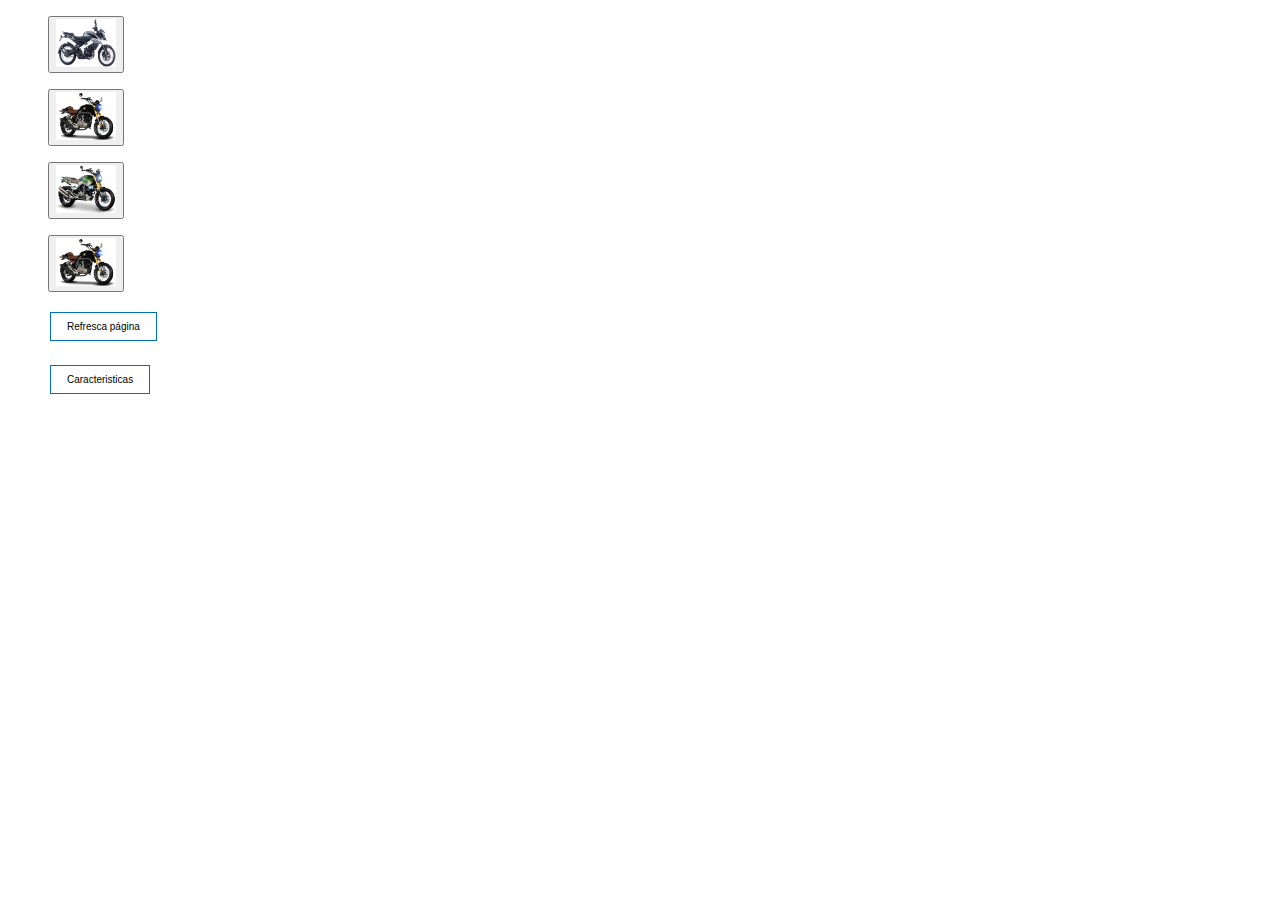
==== index.html @ d83fa90f "Update index.html" ====
<!DOCTYPE html>
<html lang="en">
  <head>
    
 <style>
.button {
  border: none;
  color: white;
  padding: 8px 16px;
  text-align: center;
  text-decoration: none;
  display: inline-block;
  font-size: 10px;
  margin: 4px 2px;
  transition-duration: 0.4s;
  cursor: pointer;
}

.button1 {
  background-color: white;
  color: black;
  border: 1px solid #006fb9;
  
}

.button1:hover {
  background-color: #006fb9;
  color: white;
}
   
  .text-block {
  position: absolute;
  bottom: 20px;
  right: 200px;
  background-color:  rgba(0, 0, 0, 0.2);
  color: rgb(255,218,39);
  font-size: 12px;
  padding-left: 50px;
  padding-right: 50px;
}

   .ventana {
     background:rgba(17,85,157,.8);
     width:30%;
     color:rgba(255,218,39,1);
     font-size:14px;
     text-align:left;
     padding:33px;
     min-height:250px;
     border-radius:22px;
     position:absolute;
     left:34%;
     top:15%;
     display:none;
   }
   
   #cerrar{
     position:absolute;
     right:3px;
     top:1px;
   }
</style>
    
     
    
    <title>AR Coppel: Motos </title>
    <meta charset="utf-8">
    <meta http-equiv="X-UA-Compatible" content="IE=edge">
    <meta name="viewport" content="width=device-width, initial-scale=1">

    <link rel="stylesheet" href="./styles.css">

     
    <script src="https://unpkg.com/focus-visible@5.0.2/dist/focus-visible.js" defer></script>
  </head>
<body>


      <model-viewer ar ar-modes="webxr scene-viewer quick-look"

                    
                  src="./Vento Rocketman.glb"
                  ios-src="./Vento Rocketman.usdz"
                  shadow-intensity="1"
                  id="transform"
                  ar ar-scale="auto"
                  camera-controls disable-zoom
                  ar ar-placement="floor" 
                  auto-rotate ar>
<!--
     <div class="controls">
    <div>
      Scale: X: <input id="x" value="1" size="3" class="number">,
      Y: <input id="y" value="1" size="3" class="number">,
      Z: <input id="z" value="1" size="3" class="number">
    </div>
    <button id="frame"> </button>
  </div>
-->
      <div class="ventana" id="vent">
        <div id="cerrar"> <a href="javascript:cerrar()"><img src="cruz.png"></a> </div>
          <h4>VENTO</h4>
          <p>Cilindrada: 250cc</p>
          <p>Velocidad máxima: 120 km/h</p>
          <p>Transmisión: manual de 5 velocidades</p>
          <p>Encendido: eléctrico</p>
          <p>Motor: 4 tiempos, enfriado por aire</p>
          <p>Capacidad de tanque: 12 litros</p>
          <p>Suspensión trasera: monoshock</p>
        </div>  
     
      <div id="f2c1" style="list-style-type:none;">
        <li>
            <ul><button type="button" onclick="switchSrc(this,'Moto1')"> <img src="518915.PNG" height ="48" width="60" /></button></ul>
          <ul><button type="button" onclick="switchSrc(this,'Rocketman amarilla')"> <img src="593192.PNG" height ="48" width="60" /></button></ul>
            <ul><button type="button" onclick="switchSrc(this,'Rocketman azul')"> <img src="513468.PNG" height ="48" width="60" /></button></ul>
            <ul><button type="button" onclick="switchSrc(this,'Vento Rocketman')"> <img src="593192.PNG" height ="48" width="60" /></button></ul>
            <ul><button class="button button1" onClick="window.location.reload();">Refresca página</button></ul>
            <ul><button class="button button1" onClick="javascript:abrir()">Caracteristicas</button></ul>            
            <!-- <ul><a href="javascript:abrir()"> Caracteristicas </a></ul> -->
        </li>
      </div>
              
        
     <!--
        <div class="text-block">
          <h4>VENTO</h4>
          <p>Cilindrada: 250cc</p>
          <p>Velocidad máxima: 120 km/h</p>
          <p>Transmisión: manual de 5 velocidades</p>
          <p>Encendido: eléctrico</p>
          <p>Motor: 4 tiempos, enfriado por aire</p>
          <p>Capacidad de tanque: 12 litros</p>
          <p>Suspensión trasera: monoshock</p>
       </div>

      -->
  
        </model-viewer>
  
 
    
    
</div>
  
  <script>
    function abrir(){
      document.getElementById("vent").style.display="block";
    }
    function cerrar(){
      document.getElementById("vent").style.display="none";
    }
    
  </script>
    
    
  <script>
const modelViewerTransform = document.querySelector("model-viewer#transform");
const x = document.querySelector('#x');
const y = document.querySelector('#y');
const z = document.querySelector('#z');
const frame = document.querySelector('#frame');

frame.addEventListener('click', () => {
  modelViewerTransform.updateFraming();
});

const updateScale = () => {
  modelViewerTransform.scale = `${x.value} ${y.value} ${z.value}`;
};

x.addEventListener('input', () => {
  updateScale();
});
y.addEventListener('input', () => {
  updateScale();
});
z.addEventListener('input', () => {
  updateScale();
});
</script>


  <script type="module">
  const modelViewer = document.querySelector("model-viewer");

  window.switchSrc = (element, name) => {
    const base = "./" + name;
    modelViewer.src = base + '.glb';
    const slides = document.querySelectorAll(".slide");
    slides.forEach((element) => {element.classList.remove("selected");});
    element.classList.add("selected");
  };

  document.querySelector(".slider").addEventListener('beforexrselect', (ev) => {
    // Keep slider interactions from affecting the XR scene.
    ev.preventDefault();
  });
</script>
  
  
  


  <script type="module"
      src="https://unpkg.com/@google/model-viewer/dist/model-viewer.min.js">
  </script>


  <script nomodule
      src="https://unpkg.com/@google/model-viewer/dist/model-viewer-legacy.js">
  </script>
 <script LANGUAGE="JavaScript">
function GetCookie (name) {
var arg = name + "=";
var alen = arg.length;
var clen = document.cookie.length;
var i = 0;
while (i < clen) {
var j = i + alen;
if (document.cookie.substring(i, j) == arg)
return getCookieVal (j);
i = document.cookie.indexOf(" ", i) + 1;
if (i == 0) break;
}
return null;
}
function SetCookie (name, value) {
var argv = SetCookie.arguments;
var argc = SetCookie.arguments.length;
var expires = (argc > 2) ? argv[2] : null;
var path = (argc > 3) ? argv[3] : null;
var domain = (argc > 4) ? argv[4] : null;
var secure = (argc > 5) ? argv[5] : false;
document.cookie = name + "=" + escape (value) +
((expires == null) ? "" : ("; expires=" + expires.toGMTString())) +
((path == null) ? "" : ("; path=" + path)) +
((domain == null) ? "" : ("; domain=" + domain)) +
((secure == true) ? "; secure" : "");
}
function DeleteCookie (name) {
var exp = new Date();
exp.setTime (exp.getTime() - 1);
var cval = GetCookie (name);
document.cookie = name + "=" + cval + "; expires=" + exp.toGMTString();
}
var expDays = 30;
var exp = new Date();
exp.setTime(exp.getTime() + (expDays*24*60*60*1000));
function amt(){
var count = GetCookie('count')
if(count == null) {
SetCookie('count','1')
return 1
}
else {
var newcount = parseInt(count) + 1;
DeleteCookie('count')
SetCookie('count',newcount,exp)
return count
   }
}
function getCookieVal(offset) {
var endstr = document.cookie.indexOf (";", offset);
if (endstr == -1)
endstr = document.cookie.length;
return unescape(document.cookie.substring(offset, endstr));
}

</script>

<body>
<script LANGUAGE="JavaScript">
<!-- Begin
<!--document.write("You are here for <b>" + amt() + " times.")-->
// End -->
</script>
<!--<input type="button" onclick="DeleteCookie('count')" value="Reset Cookies"/>-->
</body>
</html>
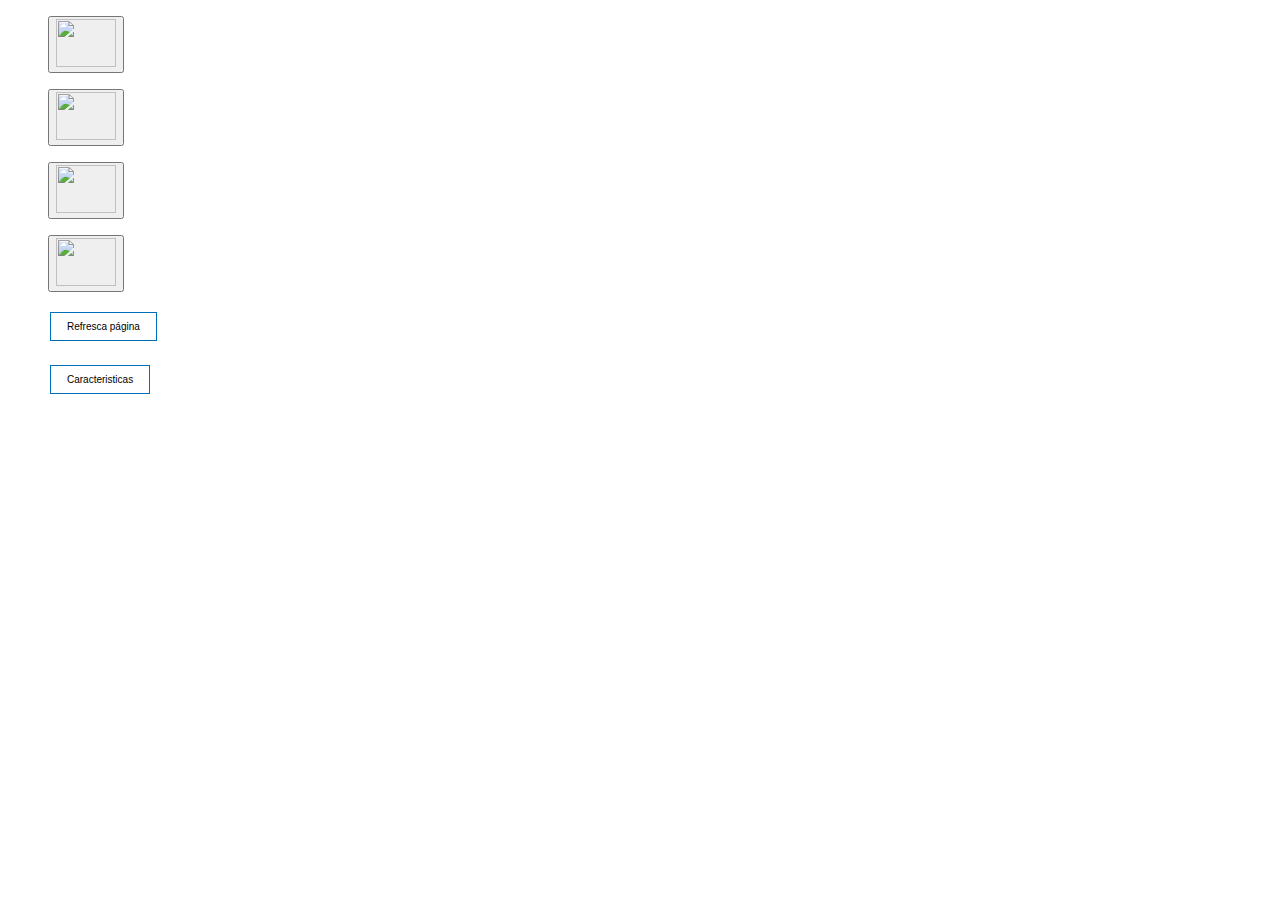
==== commit 4a57db88: "Update index.html" ====
--- a/index.html
+++ b/index.html
@@ -111,16 +111,17 @@
      
       <div id="f2c1" style="list-style-type:none;">
         <li>
-            <ul><button type="button" onclick="switchSrc(this,'Moto1')"> <img src="518915.PNG" height ="48" width="60" /></button></ul>
-          <ul><button type="button" onclick="switchSrc(this,'Rocketman amarilla')"> <img src="593192.PNG" height ="48" width="60" /></button></ul>
-            <ul><button type="button" onclick="switchSrc(this,'Rocketman azul')"> <img src="513468.PNG" height ="48" width="60" /></button></ul>
-            <ul><button type="button" onclick="switchSrc(this,'Vento Rocketman')"> <img src="593192.PNG" height ="48" width="60" /></button></ul>
+            <ul><button type="button" onclick="switchSrc(this,'Vento Rocketman2roja')"> <img src="amarilla.PNG" height ="48" width="60" /></button></ul>
+          <ul><button type="button" onclick="switchSrc(this,'Vento Rocketman3amarilla')"> <img src="azul.PNG" height ="48" width="60" /></button></ul>
+            <ul><button type="button" onclick="switchSrc(this,'Rocketman azul')"> <img src="roja.PNG" height ="48" width="60" /></button></ul>
+            <ul><button type="button" onclick="switchSrc(this,'Vento Rocketman')"> <img src="verde.PNG" height ="48" width="60" /></button></ul>
             <ul><button class="button button1" onClick="window.location.reload();">Refresca página</button></ul>
             <ul><button class="button button1" onClick="javascript:abrir()">Caracteristicas</button></ul>            
             <!-- <ul><a href="javascript:abrir()"> Caracteristicas </a></ul> -->
         </li>
       </div>
               
+        
         
      <!--
         <div class="text-block">
@@ -138,7 +139,6 @@
   
         </model-viewer>
   
- 
     
     
 </div>
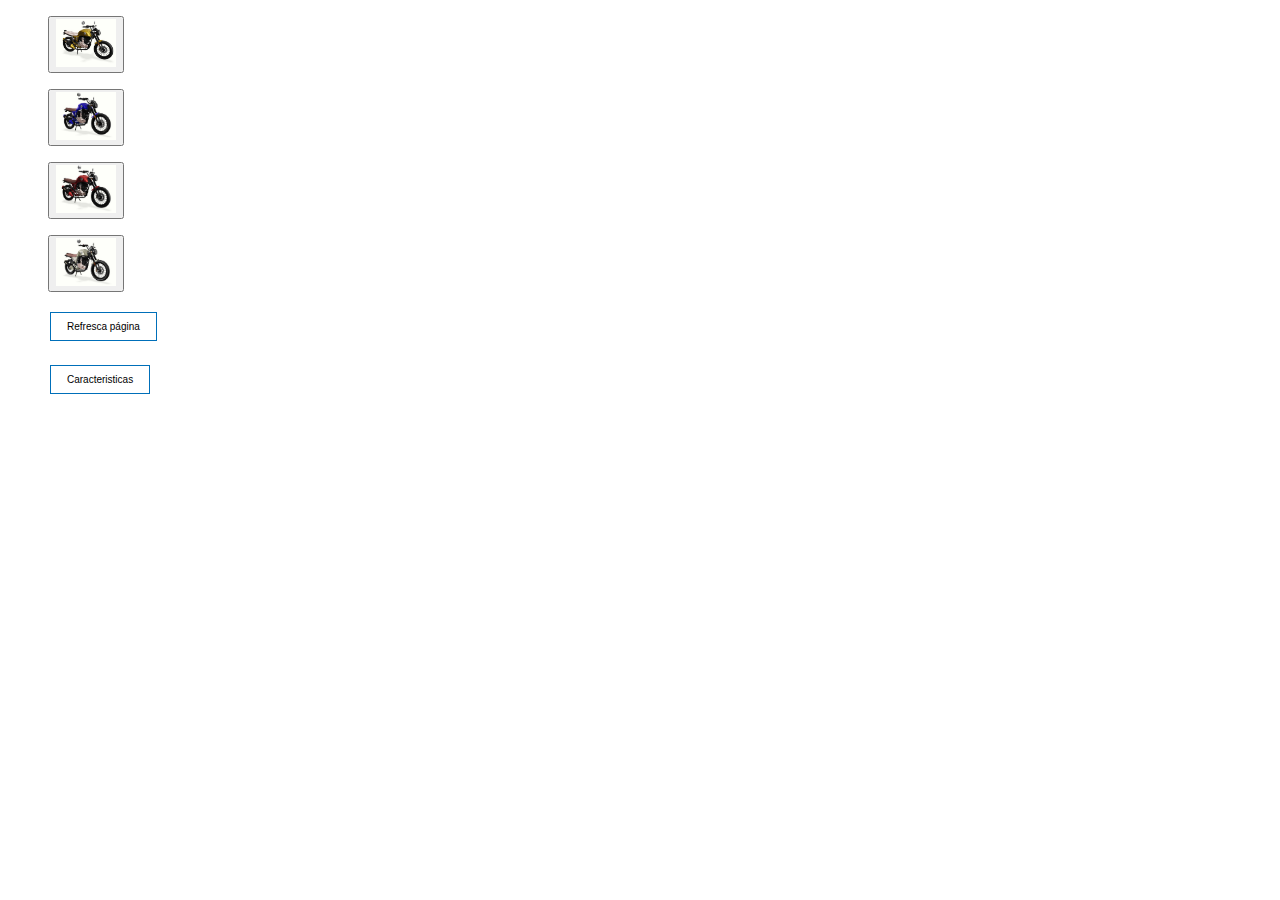
==== commit 437fe98b: "Update index.html" ====
--- a/index.html
+++ b/index.html
@@ -111,10 +111,10 @@
      
       <div id="f2c1" style="list-style-type:none;">
         <li>
-            <ul><button type="button" onclick="switchSrc(this,'Vento Rocketman2roja')"> <img src="amarilla.PNG" height ="48" width="60" /></button></ul>
-          <ul><button type="button" onclick="switchSrc(this,'Vento Rocketman3amarilla')"> <img src="azul.PNG" height ="48" width="60" /></button></ul>
-            <ul><button type="button" onclick="switchSrc(this,'Rocketman azul')"> <img src="roja.PNG" height ="48" width="60" /></button></ul>
-            <ul><button type="button" onclick="switchSrc(this,'Vento Rocketman')"> <img src="verde.PNG" height ="48" width="60" /></button></ul>
+            <ul><button type="button" onclick="switchSrc(this,'Vento Rocketman2roja')"> <img src="amarilla.jpg" height ="48" width="60" /></button></ul>
+          <ul><button type="button" onclick="switchSrc(this,'Vento Rocketman3amarilla')"> <img src="azul.jpg" height ="48" width="60" /></button></ul>
+            <ul><button type="button" onclick="switchSrc(this,'Rocketman azul')"> <img src="roja.jpg" height ="48" width="60" /></button></ul>
+            <ul><button type="button" onclick="switchSrc(this,'Vento Rocketman')"> <img src="verde.jpg" height ="48" width="60" /></button></ul>
             <ul><button class="button button1" onClick="window.location.reload();">Refresca página</button></ul>
             <ul><button class="button button1" onClick="javascript:abrir()">Caracteristicas</button></ul>            
             <!-- <ul><a href="javascript:abrir()"> Caracteristicas </a></ul> -->
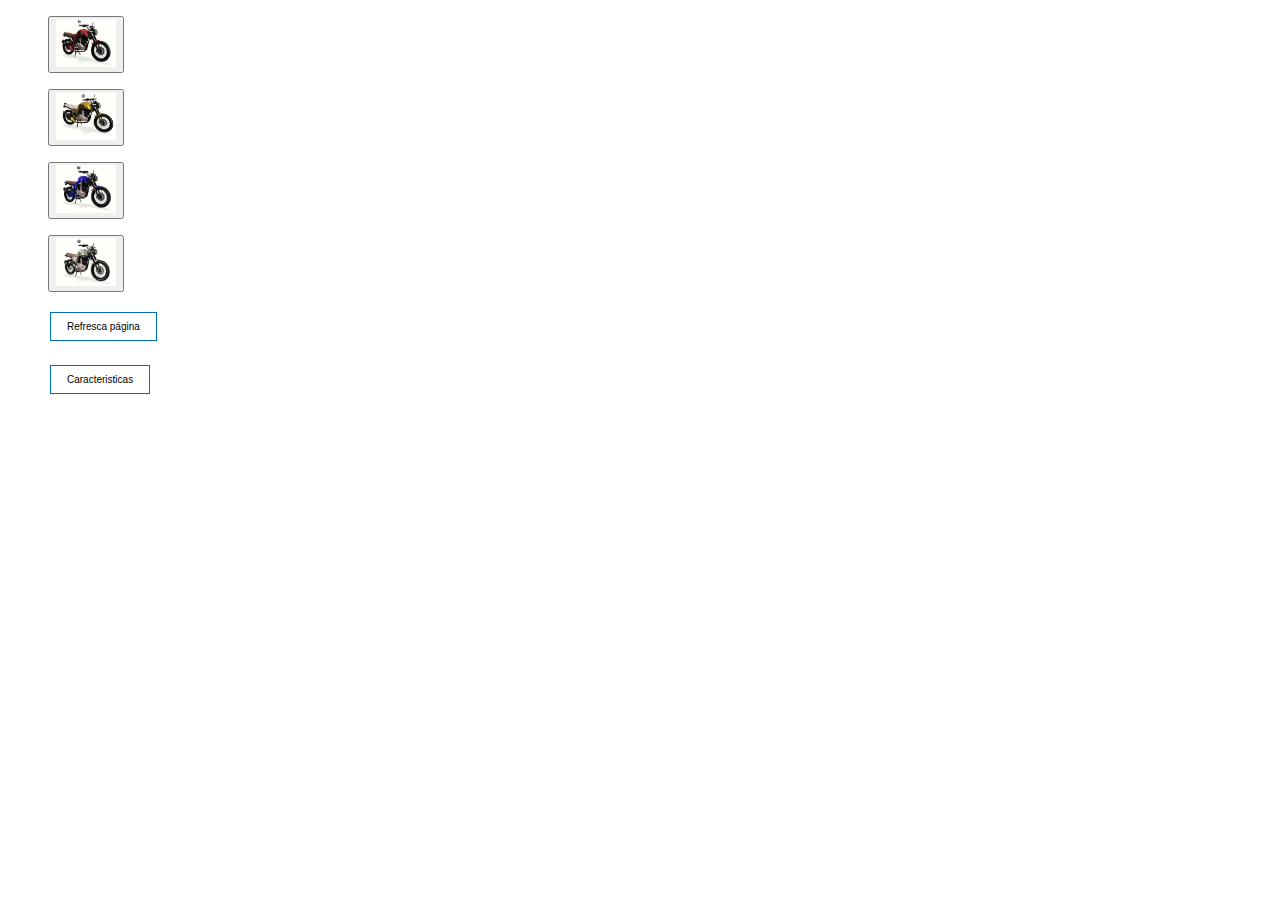
==== commit 08719823: "Update index.html" ====
--- a/index.html
+++ b/index.html
@@ -111,9 +111,9 @@
      
       <div id="f2c1" style="list-style-type:none;">
         <li>
-            <ul><button type="button" onclick="switchSrc(this,'Vento Rocketman2roja')"> <img src="amarilla.jpg" height ="48" width="60" /></button></ul>
-          <ul><button type="button" onclick="switchSrc(this,'Vento Rocketman3amarilla')"> <img src="azul.jpg" height ="48" width="60" /></button></ul>
-            <ul><button type="button" onclick="switchSrc(this,'Rocketman azul')"> <img src="roja.jpg" height ="48" width="60" /></button></ul>
+            <ul><button type="button" onclick="switchSrc(this,'Vento Rocketman2roja')"> <img src="roja.jpg" height ="48" width="60" /></button></ul>
+          <ul><button type="button" onclick="switchSrc(this,'Vento Rocketman3amarilla')"> <img src="amarilla.jpg" height ="48" width="60" /></button></ul>
+            <ul><button type="button" onclick="switchSrc(this,'Rocketman azul')"> <img src="azul.jpg" height ="48" width="60" /></button></ul>
             <ul><button type="button" onclick="switchSrc(this,'Vento Rocketman')"> <img src="verde.jpg" height ="48" width="60" /></button></ul>
             <ul><button class="button button1" onClick="window.location.reload();">Refresca página</button></ul>
             <ul><button class="button button1" onClick="javascript:abrir()">Caracteristicas</button></ul>            
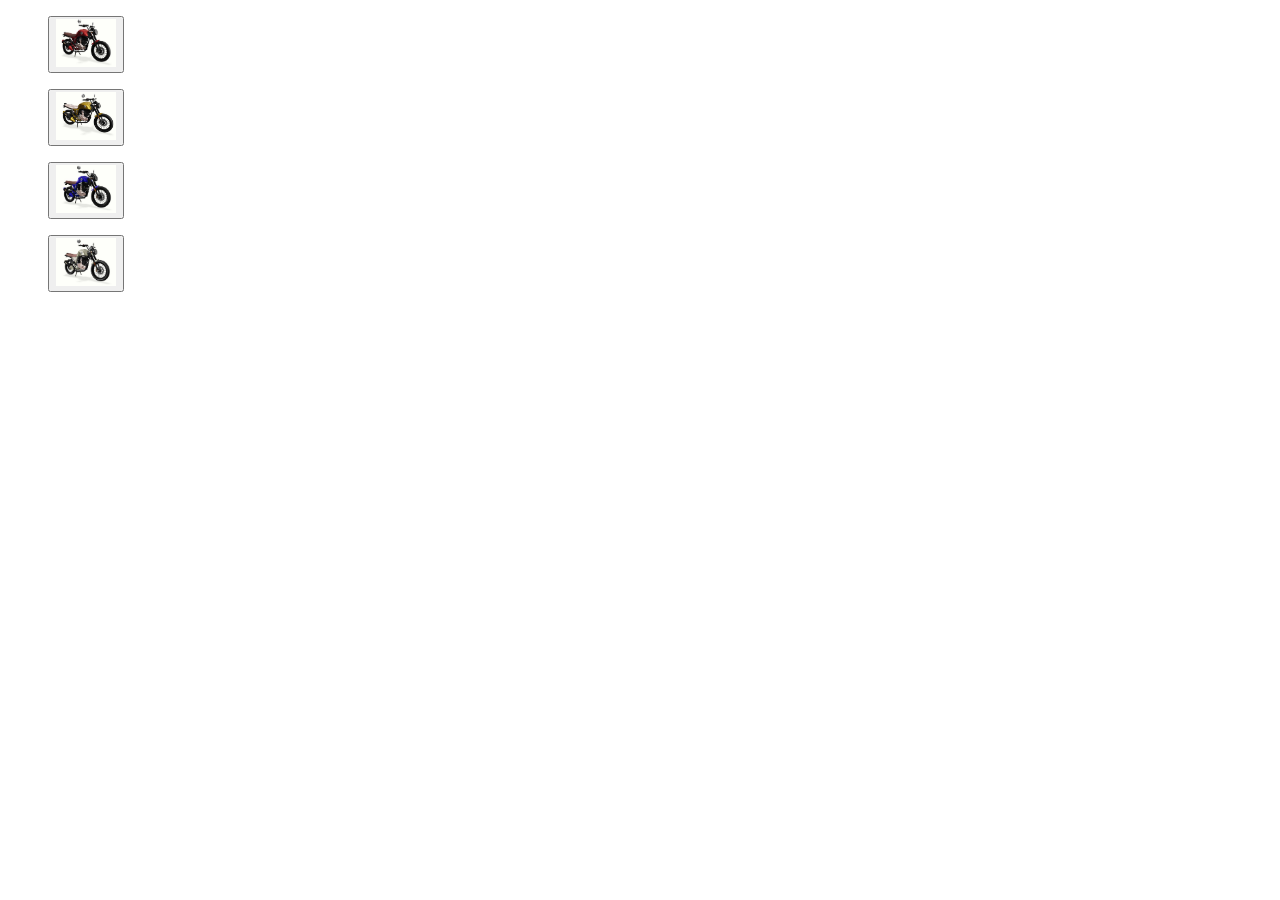
==== commit 1cf0bfbc: "Update index.html" ====
--- a/index.html
+++ b/index.html
@@ -115,8 +115,8 @@
           <ul><button type="button" onclick="switchSrc(this,'Vento Rocketman3amarilla')"> <img src="amarilla.jpg" height ="48" width="60" /></button></ul>
             <ul><button type="button" onclick="switchSrc(this,'Rocketman azul')"> <img src="azul.jpg" height ="48" width="60" /></button></ul>
             <ul><button type="button" onclick="switchSrc(this,'Vento Rocketman')"> <img src="verde.jpg" height ="48" width="60" /></button></ul>
-            <ul><button class="button button1" onClick="window.location.reload();">Refresca página</button></ul>
-            <ul><button class="button button1" onClick="javascript:abrir()">Caracteristicas</button></ul>            
+          <!--  <ul><button class="button button1" onClick="window.location.reload();">Refresca página</button></ul> -->
+          <!--  <ul><button class="button button1" onClick="javascript:abrir()">Caracteristicas</button></ul> -->            
             <!-- <ul><a href="javascript:abrir()"> Caracteristicas </a></ul> -->
         </li>
       </div>
